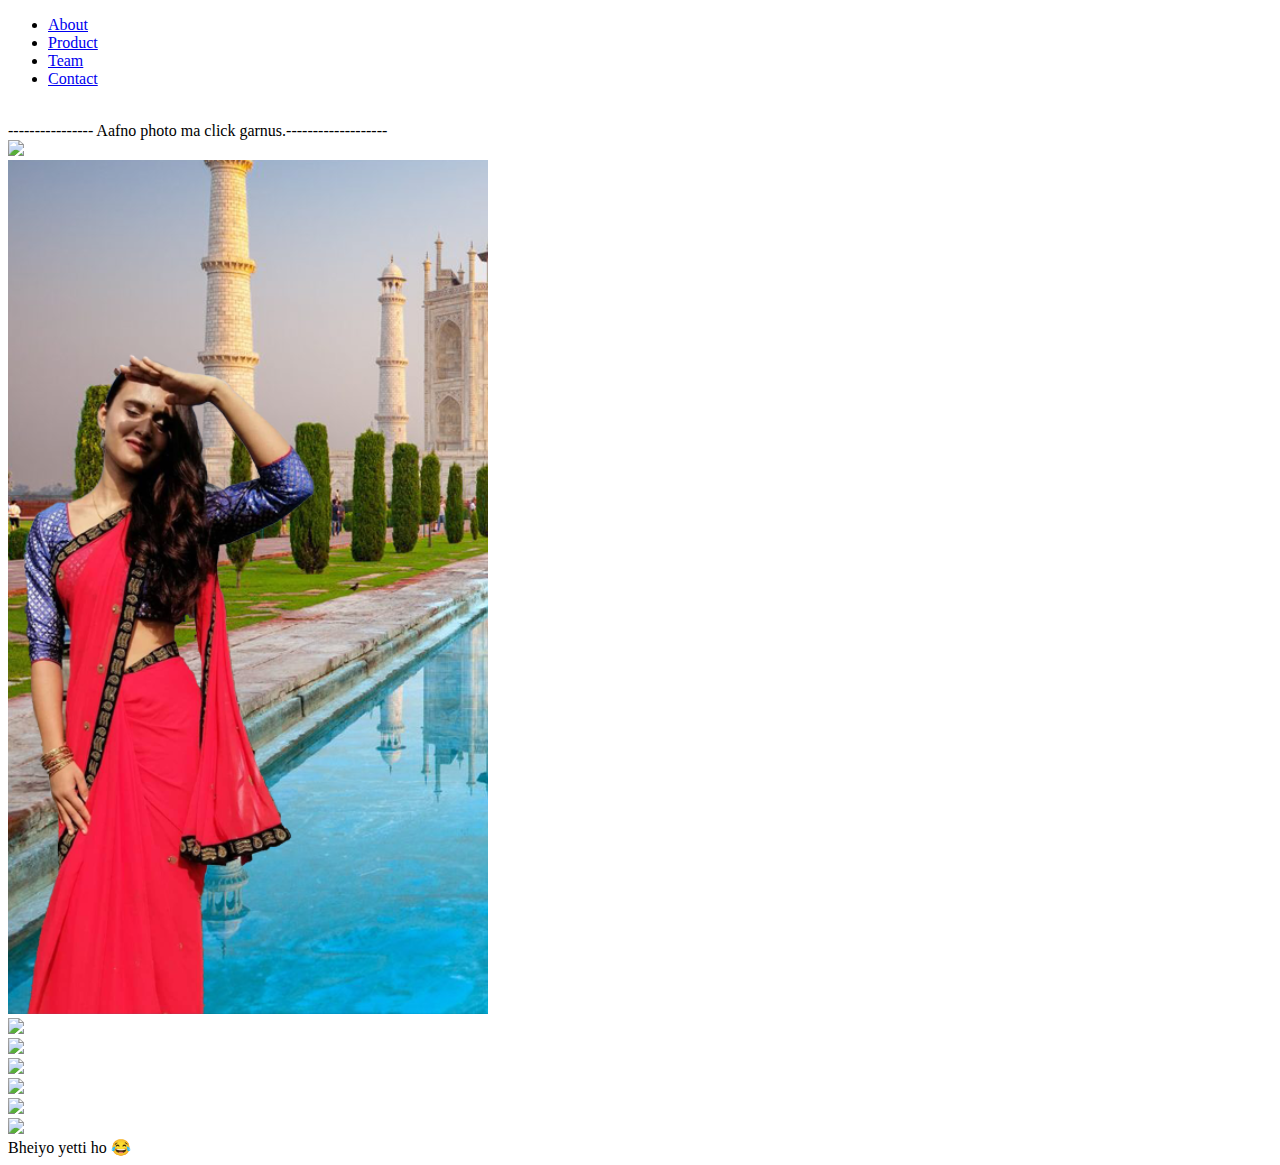
==== index.html @ 65faf83c "Add files via upload" ====
<!DOCTYPE html>
<html lang="en">
<head>
  <meta charset="UTF-8">
  <meta name="viewport" content="width=device-width, initial-scale=1.0">
  <title>Small project</title>
  <link rel="stylesheet" type="text/css" href="./style.css">

</head>
<body>
  <nav class="zone red sticky">
  	<ul class="main-nav">
	  	<li><a href="about.html">About</a></li>
	  	<li><a href="product.html">Product</a></li>
	  	<li><a href="team.html">Team</a></li>
	  	<li class="push"><a href="contact.html">Contact</a></li>
  	</ul>

  </nav>
  <div class="container zone "><img class="container zone " src="background.jpg" alt=""></div>
  <footer>---------------- Aafno photo ma click garnus.-------------------</footer>
  <div class="zone newcolor grid-wrapper">
  	<a href="https://www.facebook.com/iamashuacharya"><div onclick="prompappear()" class="box zone"><img src="ashish.jpg"></div></a>
  	<a href="https://www.facebook.com/rashmi.dhakal.79"><div onclick="prompappear()" class="box zone"><img src="rashmidd.png"></div></a>
  	<a  href="https://www.facebook.com/aluatul"> <div onclick="prompappear()" class="box zone"><img src="atul.jpg"></div></a>
  	<a href="https://www.facebook.com/dups.shrivastav"><div onclick="prompappear()" class="box zone"><img src="chahat.jpg"></div></a>
  	<div class="box zone"><img src="C:\Users\user\Desktop\project-start\img\monitor_settings_2.png"></div>
  	<div class="box zone"><img src="C:\Users\user\Desktop\project-start\img\server_2_2.png"></div>
  	<div class="box zone"><img src="C:\Users\user\Desktop\project-start\img\server_3.png"></div>
  	<div class="box zone"><img src="C:\Users\user\Desktop\project-start\img\server_safe_2.png"></div>
  	<!-- <div class="box zone"><img src="C:\Users\user\Desktop\project-start\img\undraw.png"></div> -->

  </div>
  
  <footer class="footer">Bheiyo yetti ho 😂</footer>

  <script>
	  function prompappear(){
		  prompt("Enter your name to continue....")
		  alert("😂😂Haha formality matra ho . Aba ok chapnus.")
	  }
  </script>
</body>
</html>
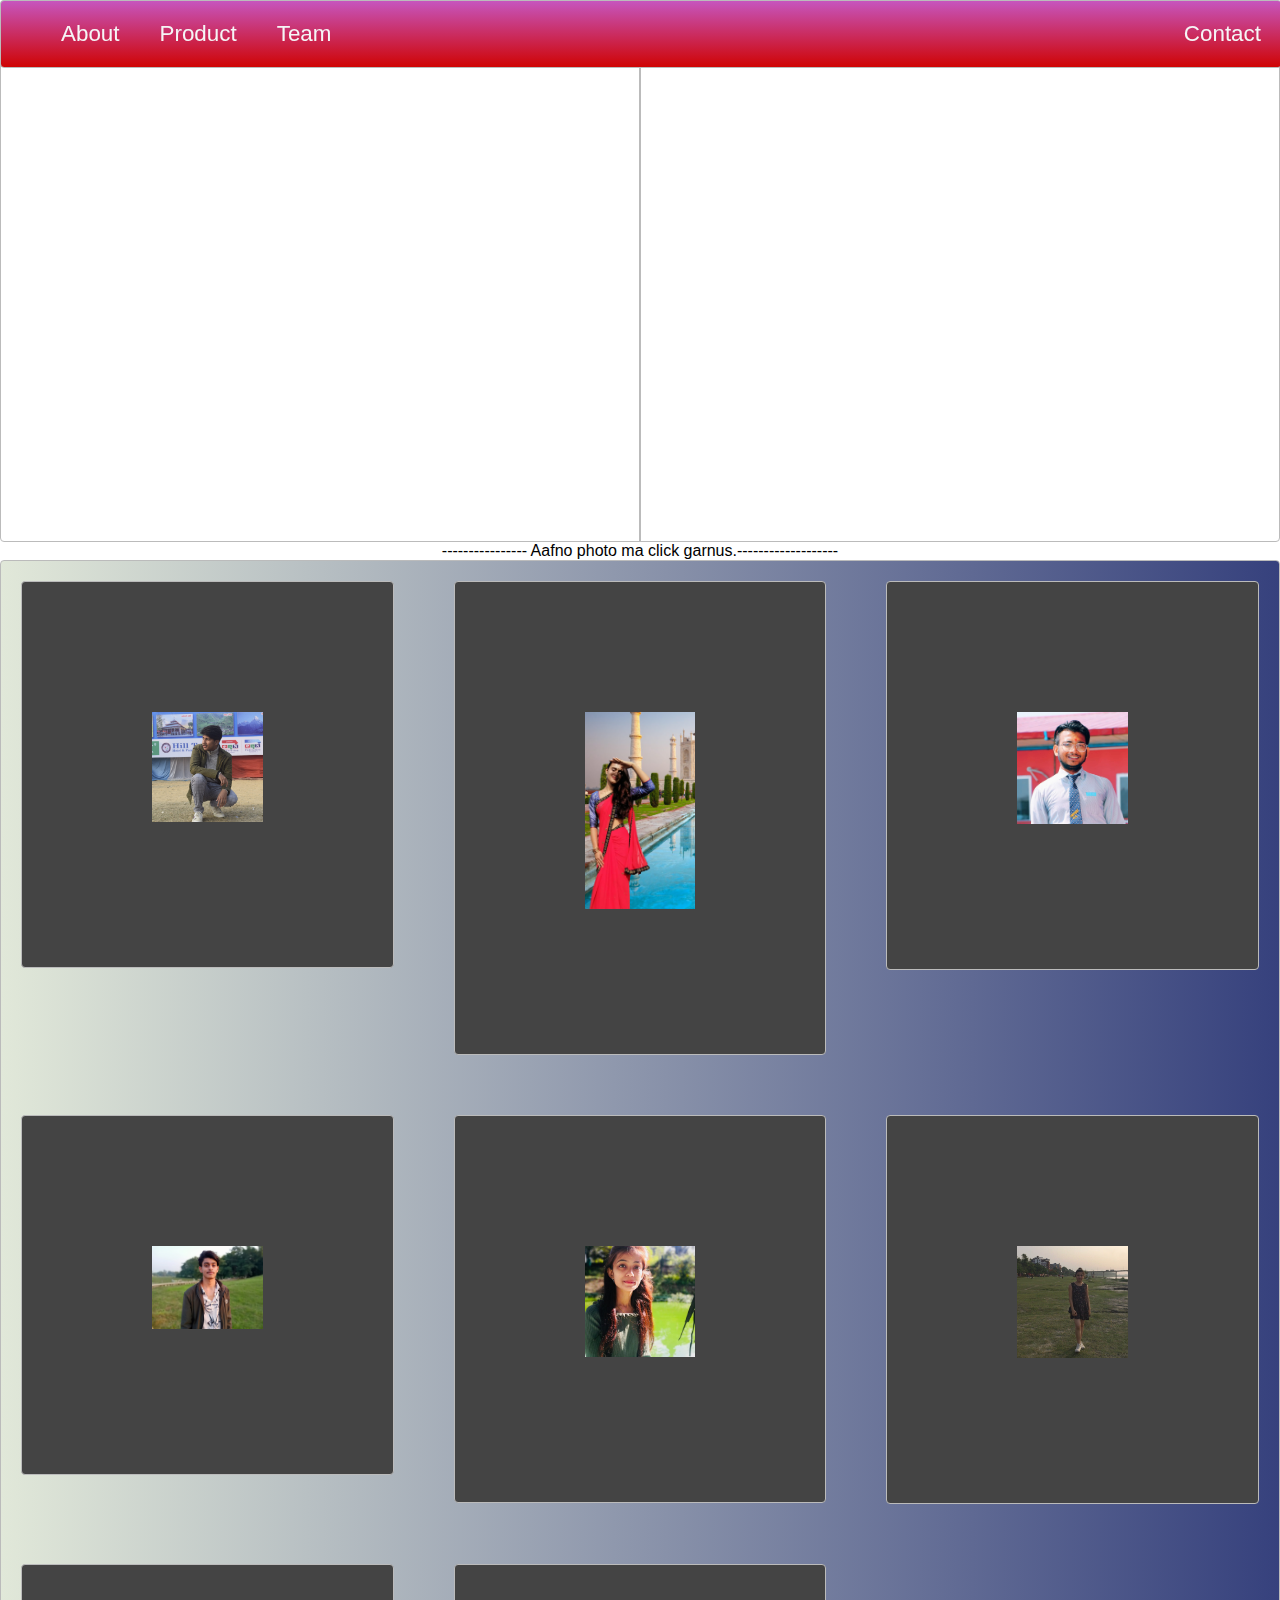
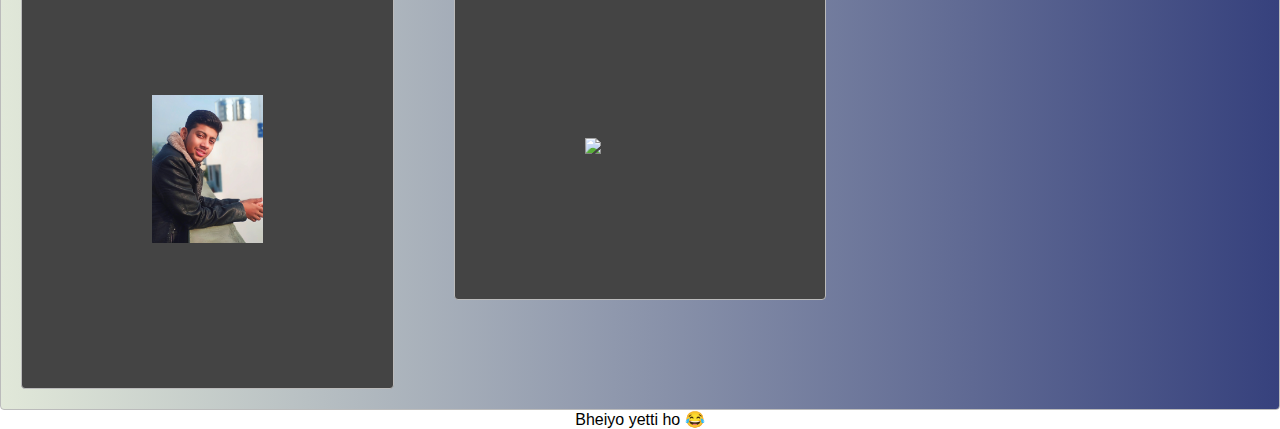
==== commit e08862a9: "Update index.html" ====
--- a/index.html
+++ b/index.html
@@ -24,11 +24,10 @@
   	<a href="https://www.facebook.com/rashmi.dhakal.79"><div onclick="prompappear()" class="box zone"><img src="rashmidd.png"></div></a>
   	<a  href="https://www.facebook.com/aluatul"> <div onclick="prompappear()" class="box zone"><img src="atul.jpg"></div></a>
   	<a href="https://www.facebook.com/dups.shrivastav"><div onclick="prompappear()" class="box zone"><img src="chahat.jpg"></div></a>
-  	<div class="box zone"><img src="C:\Users\user\Desktop\project-start\img\monitor_settings_2.png"></div>
-  	<div class="box zone"><img src="C:\Users\user\Desktop\project-start\img\server_2_2.png"></div>
-  	<div class="box zone"><img src="C:\Users\user\Desktop\project-start\img\server_3.png"></div>
-  	<div class="box zone"><img src="C:\Users\user\Desktop\project-start\img\server_safe_2.png"></div>
-  	<!-- <div class="box zone"><img src="C:\Users\user\Desktop\project-start\img\undraw.png"></div> -->
+  	<a href="https://www.instagram.com/mamata_lohani/?hl=en"><div onclick="prompappear()" class="box zone"><img src="mamata.jpg"></div></a>
+  	<a href="https://www.facebook.com/rejina.puri.3"><div onclick="prompappear()" class="box zone"><img src="rejina.jpg"></div></a>
+        <a href="https://www.facebook.com/rishtam.kafle.391"><div onclick="prompappear()" class="box zone"><img src="rhistam.jpg"></div></a>
+  	<a href="https://www.facebook.com/khanal.aastha.329"><div onclick="prompappear()" class="box zone"><img src="astha.jpg"></div></a>
 
   </div>
   
@@ -41,4 +40,4 @@
 	  }
   </script>
 </body>
-</html>+</html>
--- a/style.css
+++ b/style.css
@@ -0,0 +1,147 @@
+body{
+  margin: auto 0;
+  font-family: Arial;
+}
+.zone {
+  /*padding:30px 50px;
+  margin:40px 60px;*/
+  cursor:pointer;
+  /*display:inline-block;*/
+  color:#FFF;
+  font-size:2em;
+  border-radius:4px;
+  border:1px solid #bbb;
+  transition: all 0.3s linear;
+}
+
+.zone:hover {
+  -webkit-box-shadow:rgba(0,0,0,0.8) 0px 5px 15px, inset rgba(0,0,0,0.15) 0px -10px 20px;
+  -moz-box-shadow:rgba(0,0,0,0.8) 0px 5px 15px, inset rgba(0,0,0,0.15) 0px -10px 20px;
+  -o-box-shadow:rgba(0,0,0,0.8) 0px 5px 15px, inset rgba(0,0,0,0.15) 0px -10px 20px;
+  box-shadow:rgba(0,0,0,0.8) 0px 5px 15px, inset rgba(0,0,0,0.15) 0px -10px 20px;
+}
+
+.box:hover {
+  -webkit-transform:rotate(-7deg);
+  -moz-transform:rotate(-7deg);
+  -o-transform:rotate(-7deg);
+  transform:rotate(-7deg);
+}
+/*NAV*/
+.sticky{
+  position: fixed;
+  top: 0;
+  width: 100%;
+}
+.main-nav{
+  display: flex;
+  list-style: none;
+  font-size: 0.7em;
+  margin: 0;
+}
+@media only screen and (max-width: 600px){
+  .main-nav{
+      font-size: 0.5em;
+      padding: 0;
+  }
+}
+.push{
+  margin-left: auto;
+}
+li{
+  padding:20px;
+}
+
+a{
+  color: #f5f5f6;
+  text-decoration: none;
+}
+
+/*COVER*/
+.container{
+  display: flex;
+  align-items: center;
+  justify-content: center;
+  height: 60vh;
+}
+.cover{
+  width: 30rem;
+}
+/*GRID*/
+.grid-wrapper{
+  display: grid;
+  grid-gap: 20px;
+  grid-template-columns: repeat(auto-fill,minmax(350px,1fr));
+}
+
+.box > img {
+  width: 100%;
+}
+.box{
+  background-color: #444;
+  padding: 130px;
+  margin:20px;
+}
+
+footer{
+  text-align: center;
+}
+/*https://paulund.co.uk/how-to-create-shiny-css-buttons*/
+/***********************************************************************
+*  Green Background
+**********************************************************************/
+.green{
+  background: #56B870; /* Old browsers */
+  background: -moz-linear-gradient(top, #56B870 0%, #a5c956 100%); /* FF3.6+ */
+  background: -webkit-gradient(linear, left top, left bottom, color-stop(0%,#56B870), color-stop(100%,#a5c956)); /* Chrome,Safari4+ */
+  background: -webkit-linear-gradient(top, #56B870 0%,#a5c956 100%); /* Chrome10+,Safari5.1+ */
+  background: -o-linear-gradient(top, #56B870 0%,#a5c956 100%); /* Opera 11.10+ */
+  background: -ms-linear-gradient(top, #56B870 0%,#a5c956 100%); /* IE10+ */
+  background: linear-gradient(top, #56B870 0%,#a5c956 100%); /* W3C */
+}
+
+/***********************************************************************
+*  Red Background
+**********************************************************************/
+.red{
+  background: #C655BE; /* Old browsers */
+  background: -moz-linear-gradient(top, #C655BE 0%, #cf0404 100%); /* FF3.6+ */
+  background: -webkit-gradient(linear, left top, left bottom, color-stop(0%,#C655BE), color-stop(100%,#cf0404)); /* Chrome,Safari4+ */
+  background: -webkit-linear-gradient(top, #C655BE 0%,#cf0404 100%); /* Chrome10+,Safari5.1+ */
+  background: -o-linear-gradient(top, #C655BE 0%,#cf0404 100%); /* Opera 11.10+ */
+  background: -ms-linear-gradient(top, #C655BE 0%,#cf0404 100%); /* IE10+ */
+  background: linear-gradient(top, #C655BE 0%,#cf0404 100%); /* W3C */
+}
+
+/***********************************************************************
+*  Yellow Background
+**********************************************************************/
+.yellow{
+  background: #F3AAAA; /* Old browsers */
+  background: -moz-linear-gradient(top, #F3AAAA 0%, #febf04 100%); /* FF3.6+ */
+  background: -webkit-gradient(linear, left top, left bottom, color-stop(0%,#F3AAAA), color-stop(100%,#febf04)); /* Chrome,Safari4+ */
+  background: -webkit-linear-gradient(top, #F3AAAA 0%,#febf04 100%); /* Chrome10+,Safari5.1+ */
+  background: -o-linear-gradient(top, #F3AAAA 0%,#febf04 100%); /* Opera 11.10+ */
+  background: -ms-linear-gradient(top, #F3AAAA 0%,#febf04 100%); /* IE10+ */
+  background: linear-gradient(top, #F3AAAA 0%,#febf04 100%); /* W3C */
+}
+
+/***********************************************************************
+*  Blue Background
+**********************************************************************/
+.blue{
+  background: #7abcff; /* Old browsers */
+  background: -moz-linear-gradient(top, #7abcff 0%, #60abf8 44%, #4096ee 100%); /* FF3.6+ */
+  background: -webkit-gradient(linear, left top, left bottom, color-stop(0%,#7abcff), color-stop(44%,#60abf8), color-stop(100%,#4096ee)); /* Chrome,Safari4+ */
+  background: -webkit-linear-gradient(top, #7abcff 0%,#60abf8 44%,#4096ee 100%); /* Chrome10+,Safari5.1+ */
+  background: -o-linear-gradient(top, #7abcff 0%,#60abf8 44%,#4096ee 100%); /* Opera 11.10+ */
+  background: -ms-linear-gradient(top, #7abcff 0%,#60abf8 44%,#4096ee 100%); /* IE10+ */
+  background: linear-gradient(top, #7abcff 0%,#60abf8 44%,#4096ee 100%); /* W3C */
+}
+
+.newcolor{
+  background: linear-gradient(to right, rgb(225, 232, 217), rgb(54, 65, 125));
+  background: -moz-linear-gradient(to right, rgb(225, 232, 217), rgb(54, 65, 125));
+  background: -o-linear-gradient(to right, rgb(225, 232, 217), rgb(54, 65, 125));
+  background: -ms-linear-gradient(to right, rgb(225, 232, 217), rgb(54, 65, 125));
+}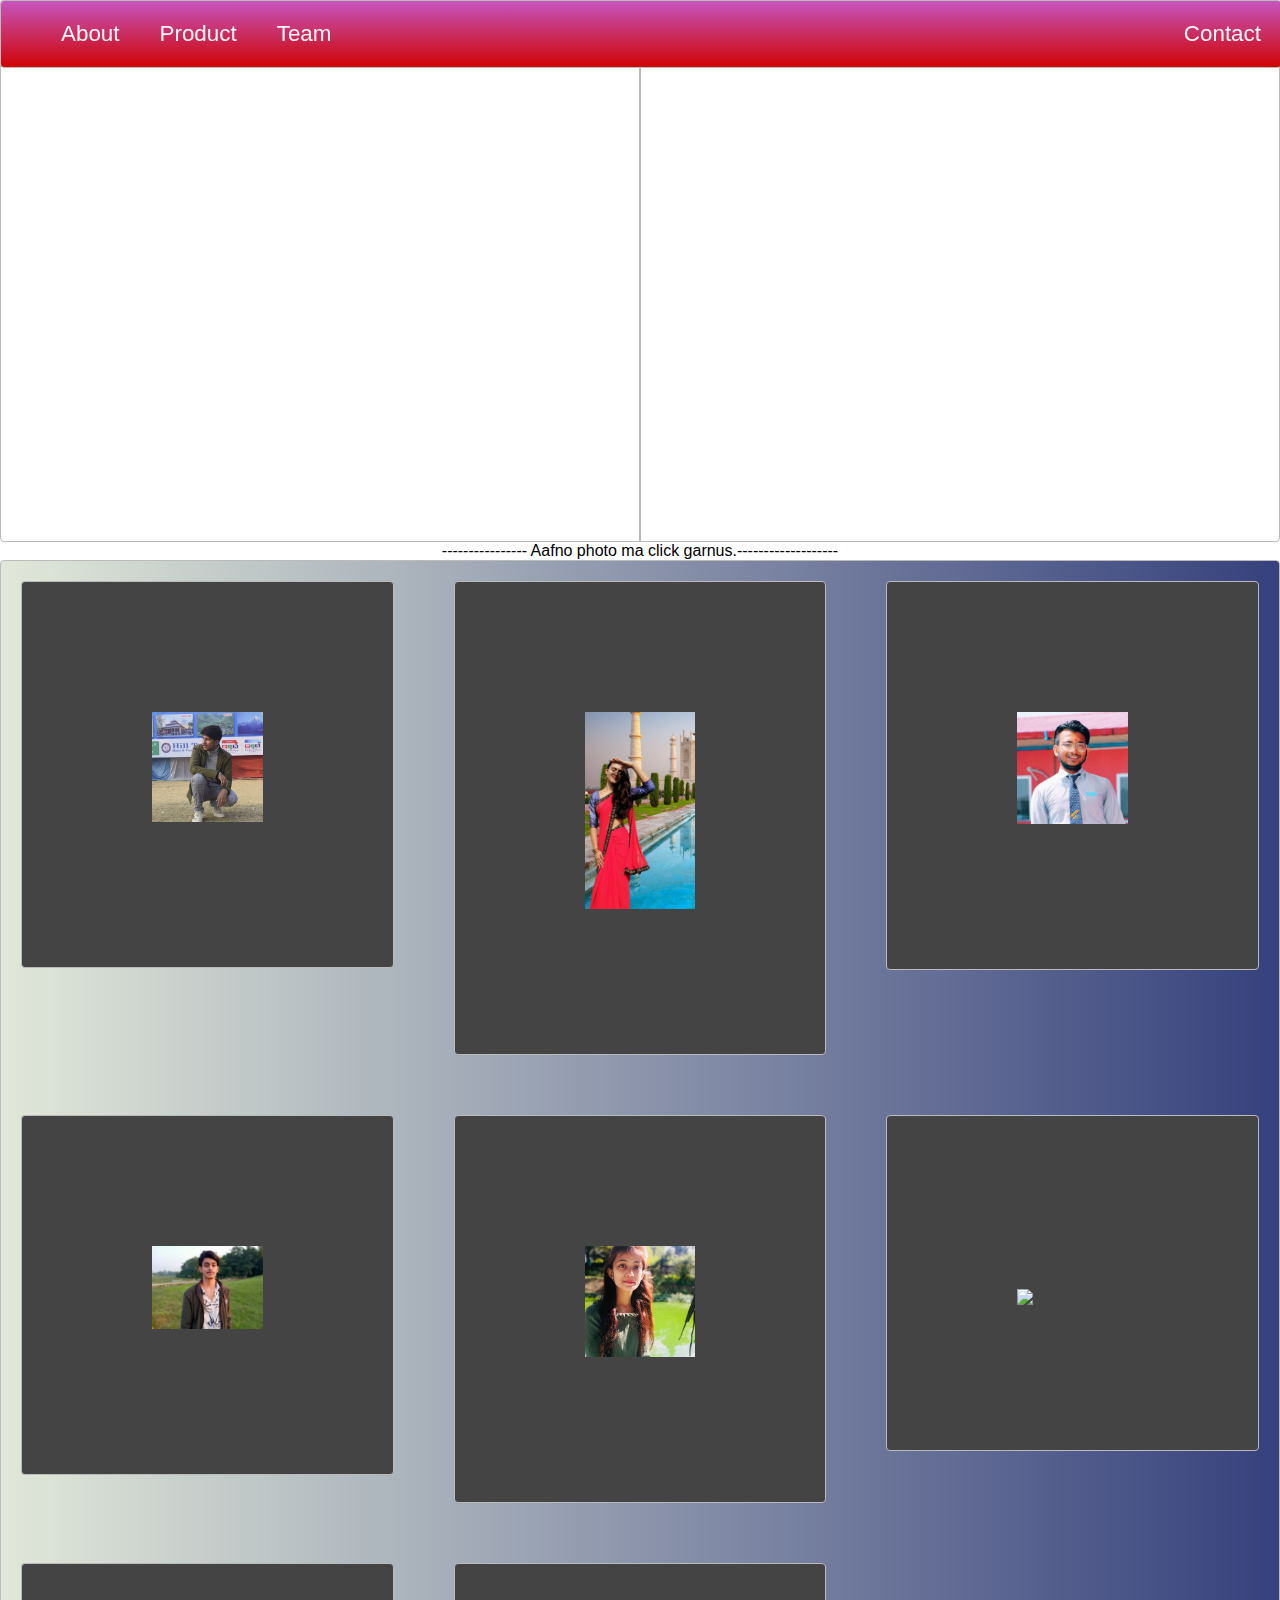
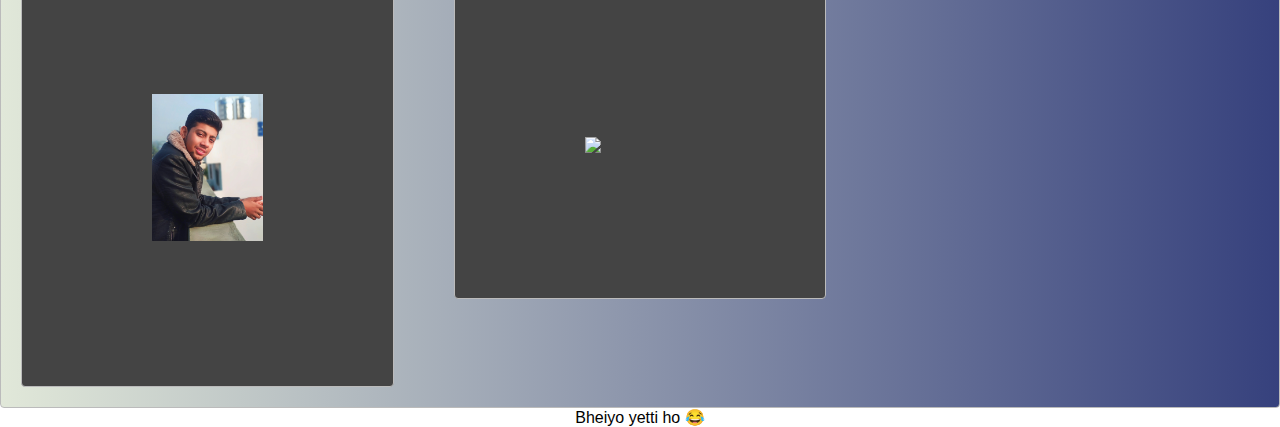
==== commit 7ca6265a: "Update index.html" ====
--- a/index.html
+++ b/index.html
@@ -25,9 +25,10 @@
   	<a  href="https://www.facebook.com/aluatul"> <div onclick="prompappear()" class="box zone"><img src="atul.jpg"></div></a>
   	<a href="https://www.facebook.com/dups.shrivastav"><div onclick="prompappear()" class="box zone"><img src="chahat.jpg"></div></a>
   	<a href="https://www.instagram.com/mamata_lohani/?hl=en"><div onclick="prompappear()" class="box zone"><img src="mamata.jpg"></div></a>
-  	<a href="https://www.facebook.com/rejina.puri.3"><div onclick="prompappear()" class="box zone"><img src="rejina.jpg"></div></a>
-        <a href="https://www.facebook.com/rishtam.kafle.391"><div onclick="prompappear()" class="box zone"><img src="rhistam.jpg"></div></a>
+  	<a href="https://www.facebook.com/rejina.puri.3"><div onclick="prompappear()" class="box zone"><img src="https://scontent.fbir4-1.fna.fbcdn.net/v/t1.0-9/49587762_382332205673121_6567281273650282496_n.jpg?_nc_cat=106&ccb=2&_nc_sid=174925&_nc_ohc=4qf9lCznhLoAX-cNOOX&_nc_ht=scontent.fbir4-1.fna&oh=155ee4d93607e81c8e22a22fd1cd6162&oe=5FDEBFB3"></div></a>
+    <a href="https://www.facebook.com/rishtam.kafle.391"><div onclick="prompappear()" class="box zone"><img src="rhistam.jpg"></div></a>
   	<a href="https://www.facebook.com/khanal.aastha.329"><div onclick="prompappear()" class="box zone"><img src="astha.jpg"></div></a>
+  	<!-- <div class="box zone"><img src="C:\Users\user\Desktop\project-start\img\undraw.png"></div> -->
 
   </div>
   
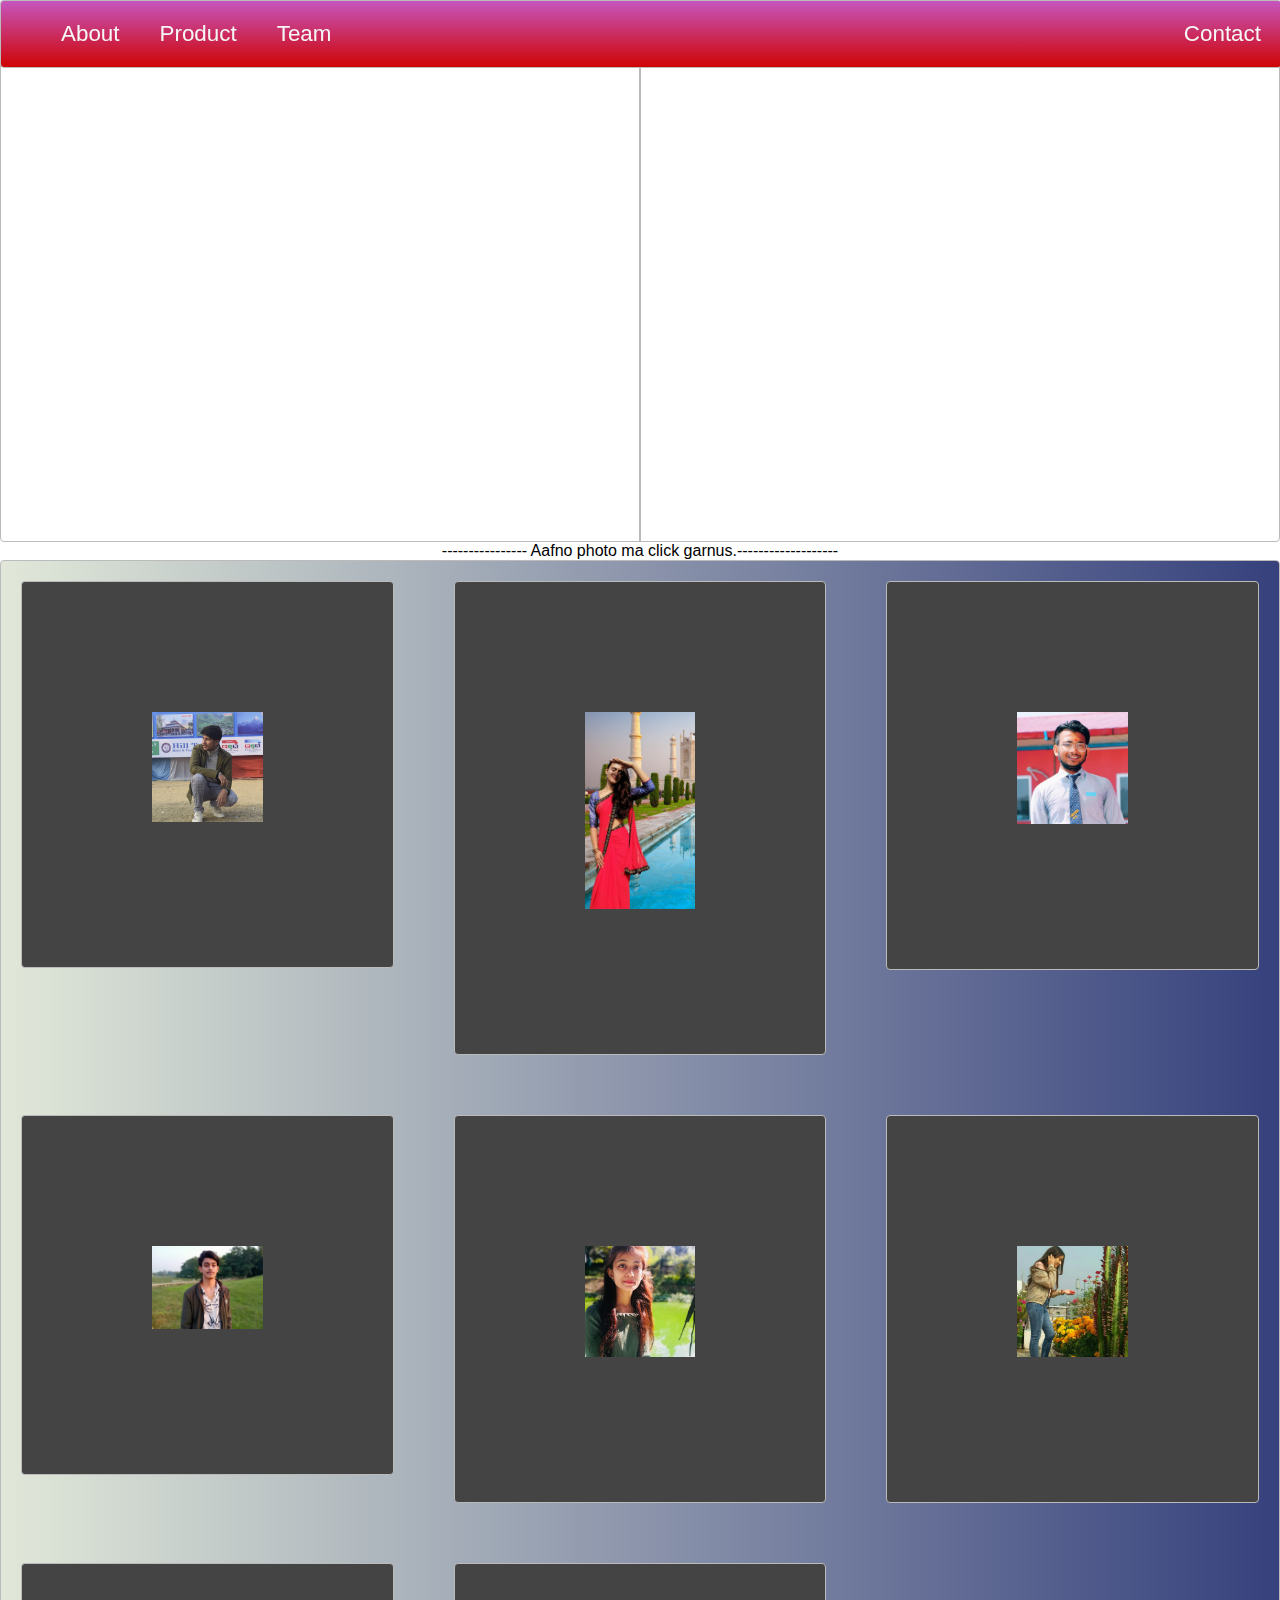
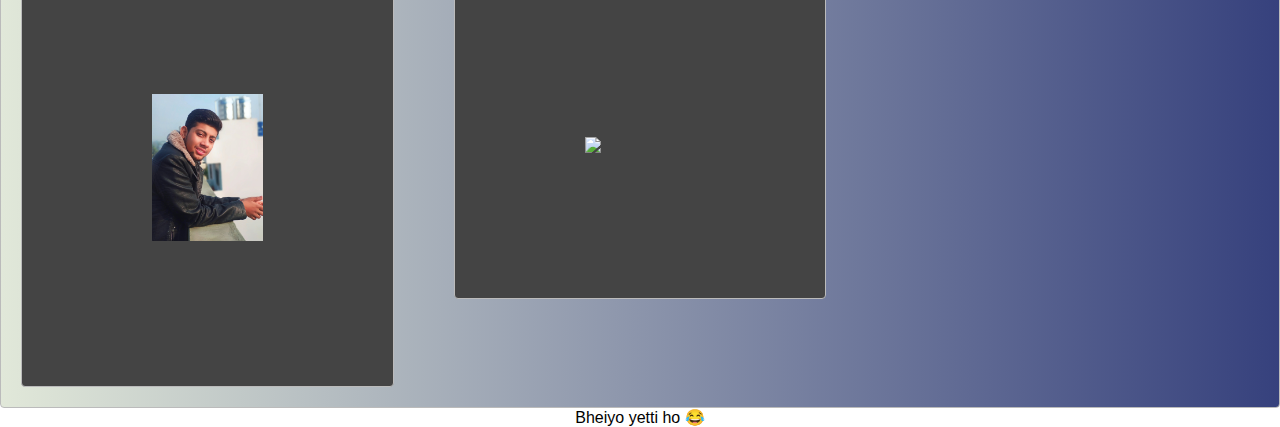
==== commit 521c8173: "Update index.html" ====
--- a/index.html
+++ b/index.html
@@ -25,7 +25,7 @@
   	<a  href="https://www.facebook.com/aluatul"> <div onclick="prompappear()" class="box zone"><img src="atul.jpg"></div></a>
   	<a href="https://www.facebook.com/dups.shrivastav"><div onclick="prompappear()" class="box zone"><img src="chahat.jpg"></div></a>
   	<a href="https://www.instagram.com/mamata_lohani/?hl=en"><div onclick="prompappear()" class="box zone"><img src="mamata.jpg"></div></a>
-  	<a href="https://www.facebook.com/rejina.puri.3"><div onclick="prompappear()" class="box zone"><img src="https://scontent.fbir4-1.fna.fbcdn.net/v/t1.0-9/49587762_382332205673121_6567281273650282496_n.jpg?_nc_cat=106&ccb=2&_nc_sid=174925&_nc_ohc=4qf9lCznhLoAX-cNOOX&_nc_ht=scontent.fbir4-1.fna&oh=155ee4d93607e81c8e22a22fd1cd6162&oe=5FDEBFB3"></div></a>
+  	<a href="https://www.facebook.com/rejina.puri.3"><div onclick="prompappear()" class="box zone"><img src="rejina.jpg"></div></a>
     <a href="https://www.facebook.com/rishtam.kafle.391"><div onclick="prompappear()" class="box zone"><img src="rhistam.jpg"></div></a>
   	<a href="https://www.facebook.com/khanal.aastha.329"><div onclick="prompappear()" class="box zone"><img src="astha.jpg"></div></a>
   	<!-- <div class="box zone"><img src="C:\Users\user\Desktop\project-start\img\undraw.png"></div> -->
